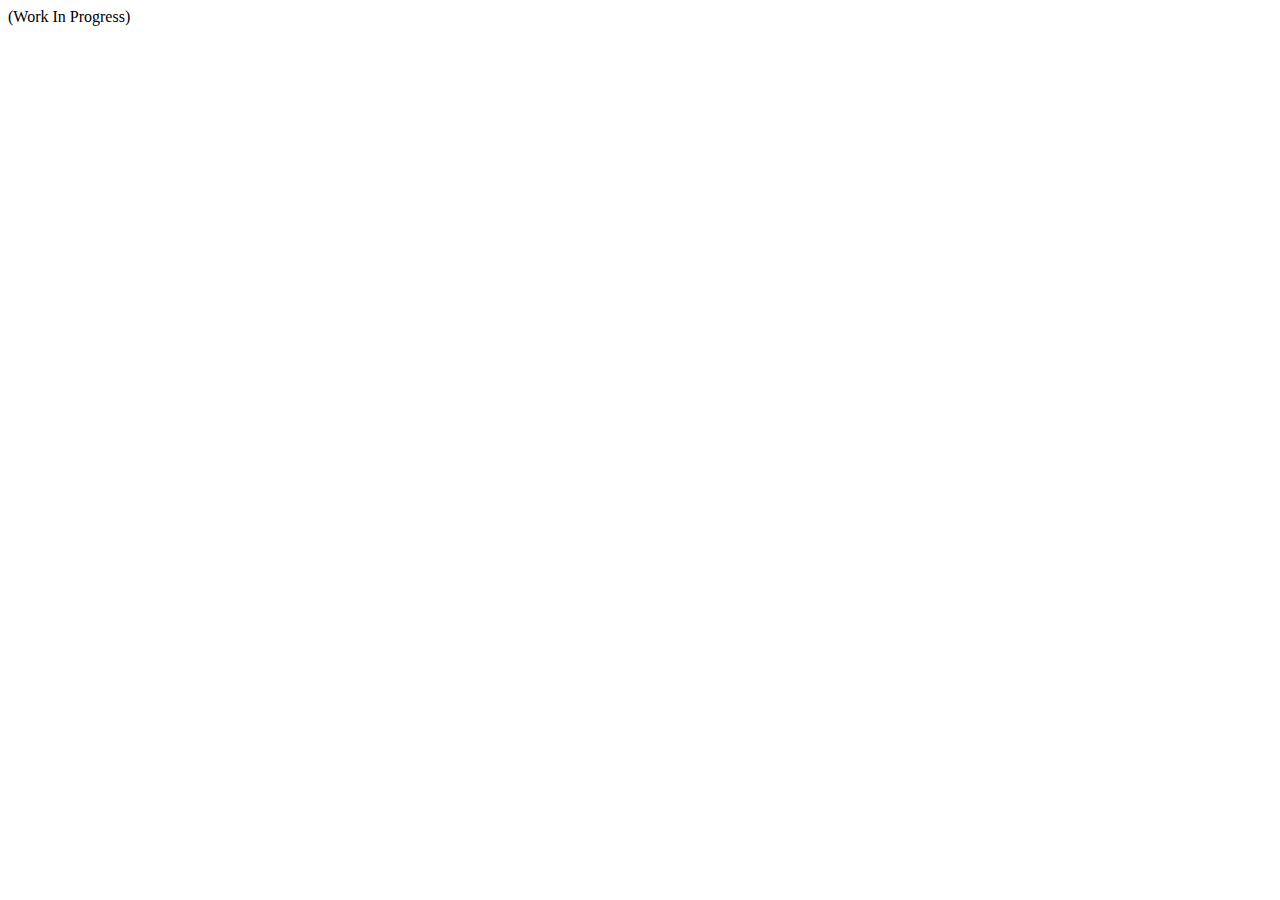
==== other_page.html @ e4e288f4 "add unfinished subpage html structure" ====
<!DOCTYPE html>
<html lang="en">
<head>
	<!-- Meta Data -->
	<meta charset="utf-8">
	<meta name="viewport" content="width=device-width, initial-scale=1">
	<meta name="description" content="Data Scientist">
	<meta name="author" content="Joe Youssouf">

	<title>Joe Youssouf</title>
	<!-- Favicons -->
	<link rel="icon" type="image/x-icon" href="assets/images/favicon.ico">

	<!-- Stylesheet File -->
	<link href="assets/css/style.css" rel="stylesheet">
</head>

<body>
   (Work In Progress)
</body>
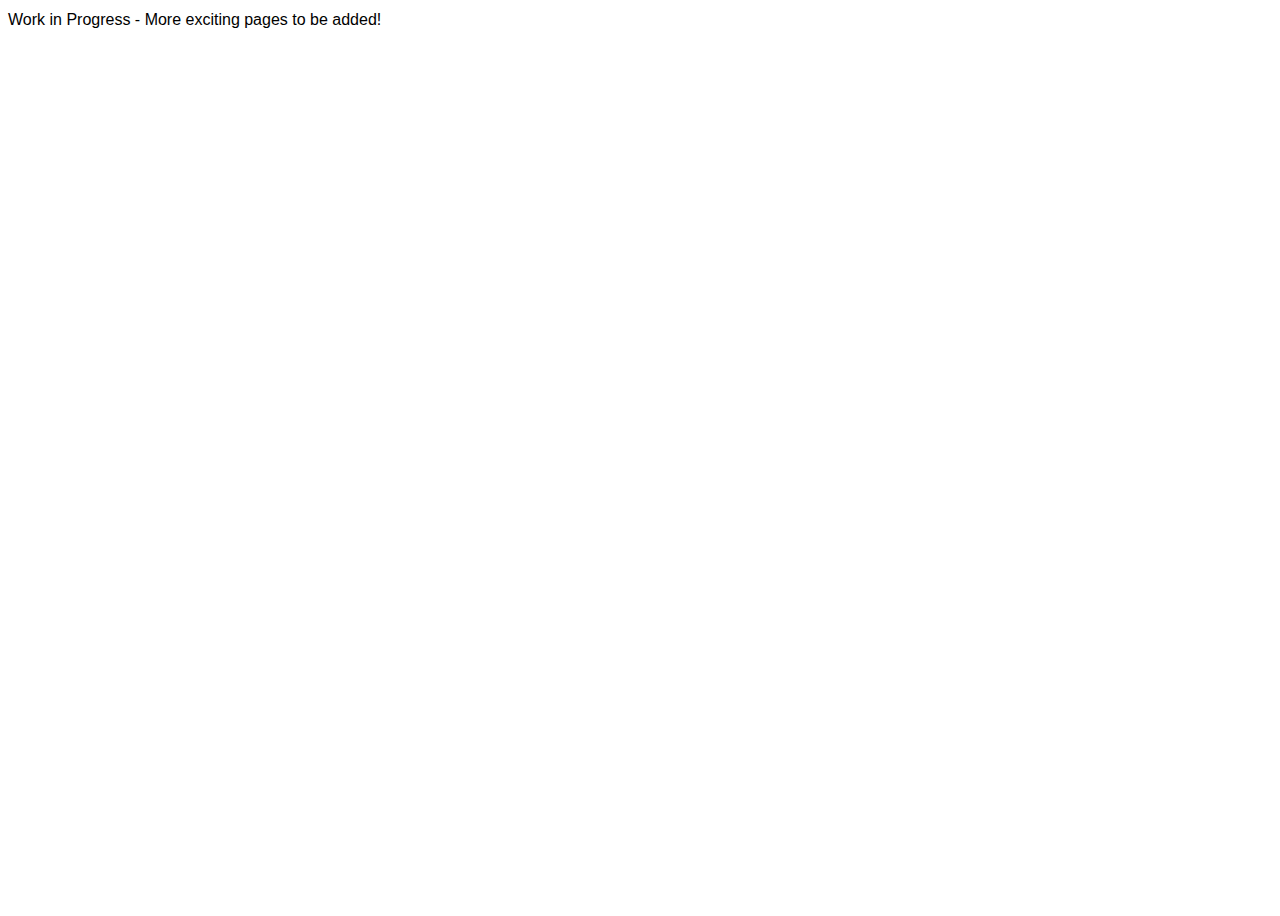
==== commit bc2491db: "update CV" ====
--- a/other_page.html
+++ b/other_page.html
@@ -16,5 +16,5 @@
 </head>
 
 <body>
-   (Work In Progress)
+   Work in Progress - More exciting pages to be added!
 </body>--- a/assets/css/style.css
+++ b/assets/css/style.css
@@ -0,0 +1,371 @@
+/* Body Settings */
+
+body {
+    font-family: sans-serif !important;
+    display: flex; /* allows footer to stay at the bottom, zooms out sections proportionally*/
+    flex-direction: column;
+    min-height: 100vh; /* 100% of the viewport height */ 
+    font-size: 1rem;
+    font-weight: 400;
+    line-height: 1.5;
+    /* color: #495057; */
+    text-align: left;
+    background-color: #fff;
+}
+
+h1 {
+    font-size: 5rem;
+    font-weight: bold;
+}
+
+.grid_profile_info .p {
+    font-size: 20px;
+}
+
+.col-md{
+    position: relative;
+    width: 100%;
+    padding-right: 15px;
+    padding-left: 15px;
+  }
+
+a {
+    color: #F66CB0;
+    text-decoration: none;
+    background-color: transparent;
+}
+  
+
+/* Cosmetic Objects */
+.btn {
+    font-weight: bold;
+}
+
+.btn-primary {
+    background-color: #9367EC;
+    border-color: #9367EC;
+    color: #fff;
+    padding: 0.4rem 1rem;
+}
+
+.btn-dark {
+    color: #fff;
+    background-color: #000000;
+    border-color: #1f1e1e;
+    padding: 0.4rem 1rem;
+}
+
+.btn-primary:hover,
+.btn-dark:hover {
+    background-color: #E16BBD;
+    border-color: #E16BBD;
+    color: #000000;
+    transition: all 0.1s ease-in-out;
+}
+
+.btn-primary:active,
+.btn-dark:active {
+    background-color: #ca62a8 !important;
+    border-color: #ca62a8 !important;
+    color: #000000 !important;
+}
+
+
+.img-thumbnail {
+    padding: 0.25rem;
+    background-color: #fff;
+    border: 1px solid #dee2e6;
+    border-radius: 1.25rem;
+    max-width: 100%;
+    height: auto;
+    margin-bottom: 10px;
+    transition: all 0.5s cubic-bezier(0.25, 0.46, 0.45, 0.94);
+}
+
+.container .img-header {
+    margin: auto;
+    display: block;
+    width: 60%;
+    padding-top: 20px;
+    transition: all 0.5s cubic-bezier(0.25, 0.46, 0.45, 0.94);
+}
+
+.centered-items {
+    display: flex;
+    justify-content: center;
+    align-items: center;
+}
+
+.skills-logos {
+    padding: 10px;
+    transition: all 0.5s cubic-bezier(0.25, 0.46, 0.45, 0.94);
+}
+
+.solid-line {
+    border-top: 1px solid #cccccc73; /* Adjust the color and thickness as needed */
+}
+
+/* Navbar Settings*/
+.navbar {
+    display: flex;
+    flex-direction: row !important;
+}
+
+.navbar-collapse {
+    justify-content: flex-end;
+}
+
+.navbar-collapse .navbar-nav {
+    margin-top: 10px;
+}
+
+.navbar-toggler,
+.navbar-nav {
+    margin-right: 20px;
+}
+
+.nav-link {
+    margin: 0 10px;
+    -webkit-transition: all 0.3s;
+    transition: all 0.3s;
+}
+.nav-link.selected {color: #E16BBD;}
+
+.navbar-brand img {
+    width: 55px;
+    margin-left:20px;
+    transition: all 0.5s cubic-bezier(0.25, 0.46, 0.45, 0.94);
+}
+
+.navbar.fixed-top {
+    background-color: #ffffff; /* Change the background color as desired */
+    box-shadow: 0 6px 15px rgba(206, 212, 218, 0.3);
+}
+
+/* Section Rules */
+.section {
+    margin-top: 50px;
+    margin-bottom: 100px;
+    flex-grow: 1; /* allows content to stretch when zooming out. Footer stays at the bottom. */
+    opacity: 0; /* Initially hidden */
+    transition: opacity 0.5s;
+    padding-top:50px;
+}
+
+/* Container Settings */
+.container {
+    display: flex;
+    margin-right: auto;
+    margin-left: auto;
+    flex-direction: column;
+}
+
+/* Grid Settings */
+/* Refer to this to refresh how to implement: https://www.youtube.com/watch?v=9zBsdzdE4sM */
+.grid-container {
+    display: grid;
+    grid-template-columns: repeat(auto-fit, minmax(1fr, 1fr));
+    grid-template-rows: repeat(auto-fit, minmax(1.5fr, 1fr));
+    column-gap: 2em;
+}
+
+/* Grid containing Profile Picture */
+.grid_profile_picture {
+    grid-row: span 2;
+    justify-self: center;
+}
+
+.grid_profile_picture img {
+    width: 450px;
+    border-radius: 50%; 
+    align-self: center;
+    transform: translateX(10px);
+}
+
+
+/* Profile Info Grid */
+
+.grid_profile_info {
+    grid-column: 2;
+    display:flex;
+    flex-direction:column;
+    justify-content: flex-end;
+    align-items: left;
+}
+
+.grid_profile_info .button-container {
+    display: flex;
+    gap: 5px;
+}
+
+/* Social Links Grid */
+.grid_social_links {
+    grid-column: 2;
+    grid-row: 2;
+    margin-top: 10px;
+    display: -webkit-box;
+    display: -ms-flexbox;
+    display: -webkit-flex;
+    display: flex;
+}
+
+.social-item {
+    width: 55px;
+    height: 55px;
+    line-height: 50px;
+    font-size: 35px;
+    margin-right: 5px;
+    border-radius: 50%;
+    border: 2px solid #E16BBD;
+    color: #E16BBD;
+    display: flex;
+    justify-content: center;
+}
+
+.social-item-sm {
+    width: 40px;
+    height: 40px;
+    line-height: 40px;
+    font-size: 30px;
+    border-radius: 20%;
+    border: 2px solid #00000075;
+    color: #000000a9;
+    padding: 3px;
+    box-sizing: border-box !important;
+
+}
+
+.social-item-sm:hover,
+.social-item:hover {
+    background-color: #E16BBD;
+    border-color: #E16BBD;
+    color: #ffffff;
+    transition: all 0.1s ease-in-out;
+}
+
+/* Footer Settings*/
+.footer {
+    background-color: #e9dad8;
+    padding: 10px;
+    position: relative;
+}
+
+.container .footer-socials {
+    margin-left: auto;
+}
+
+.container .footer-text {
+    position: absolute;
+    bottom: 0px;
+    font-size: 14px;
+}
+
+
+/* Sizing because I couldn't get CSS Grid to auto-fit */
+@media (max-width: 576px) {
+    h1 {
+        font-size: 1.6rem; /* Adjust the font size for smaller screens */
+    }
+
+    h5 {
+        font-size: 1rem;
+    }
+    .btn {
+        font-size: 0.7rem;
+        font-weight: bold;
+    }
+    .grid_profile_picture img {
+        width: 130px;
+    }
+    .social-item {
+        width: 30px;
+        height: 30px;
+        line-height: 26px;
+        font-size: 20px;
+        border-radius: 50%;
+    }
+}
+
+@media (min-width: 576px) and (max-width: 767px) {
+    h1 {
+        font-size: 2.1rem; /* Adjust the font size for smaller screens */
+    }
+    h5 {
+        font-size: 1rem;
+    }
+    .btn {
+        font-weight: bold;
+    }
+    .grid_profile_picture img {
+        width: 210px;
+    }
+    .social-item {
+        width: 30px;
+        height: 30px;
+        line-height: 27px;
+        font-size: 20px;
+        border-radius: 50%;
+    }
+}
+
+@media (min-width: 767px) and (max-width: 992px) {
+    h1 {
+        font-size: 3.3rem; /* Adjust the font size for smaller screens */
+    }
+    h5 {
+        font-size: 1.2rem;
+    }
+    .grid_profile_picture img {
+        width: 300px;
+    }
+    .social-item {
+        width: 40px;
+        height: 40px;
+        line-height: 36px;
+        font-size: 25px;
+        border-radius: 50%;
+    }
+}
+
+@media (min-width: 992px) and (max-width: 1200px) {
+    h1 {
+        font-size: 4.5rem; /* Adjust the font size for smaller screens */
+    }
+    .grid_profile_picture img {
+        width: 400px;
+    }
+}
+
+
+/* Animations */
+
+.fade-in {
+    animation: fadeIn 1.2s ease-in-out forwards;
+  }
+
+  @keyframes fadeIn {
+    from {
+      opacity: 0;
+      transform: translateY(100px);
+    }
+    to {
+      opacity: 1;
+      transform: translateY(0);
+    }
+  }
+
+.img-header:hover {
+    transform: scale(1.05);
+}
+
+.skills-logos:hover {
+    transform: scale(1.1);
+}
+
+.img-thumbnail:hover {
+    transform: scale(1.01);
+}
+
+.navbar-brand img:hover {
+    transform: scale(1.05);
+}